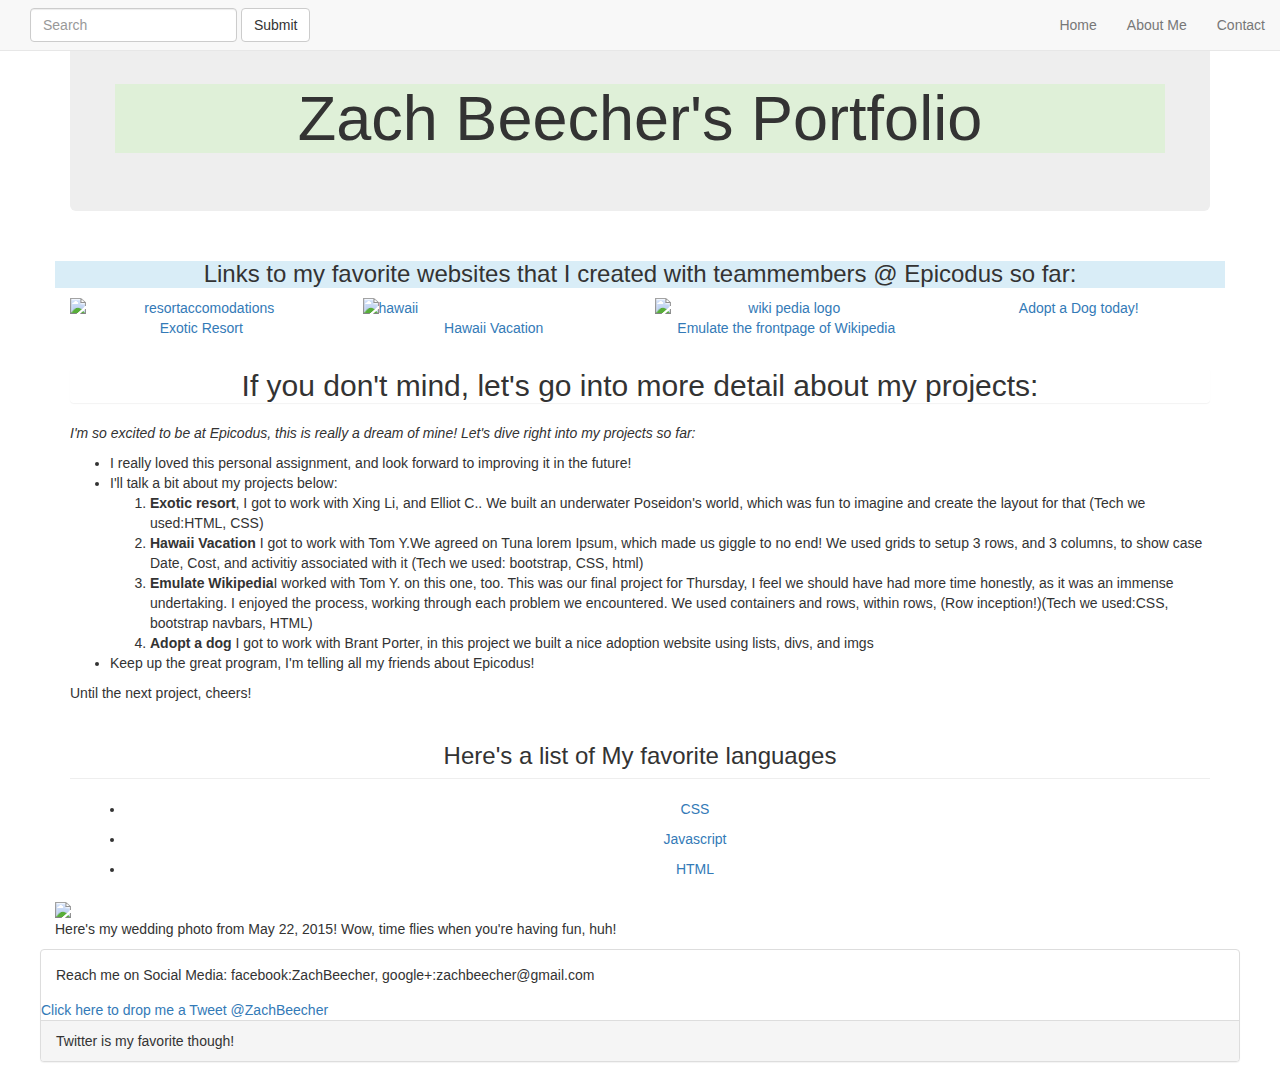
==== index.html @ 5597dc12 "added about me page, more styling and bootstrap containers and rows" ====
<!DOCTYPE html>
<html>
<head>
  <link href="css/bootstrap.css" rel="stylesheet" type="text/css" >
  <link href="style.css" rel="stylesheet" type="text/css" media="screen">
</head>

<title>Zach Beecher's Portfolio</title>

<body background="https://s3.amazonaws.com/codementor_content/2016-Feb/best2016.jpg">
  <div class="container">
    <div class="row">


      <img src="http://www.immunology2016.org/wp-content/uploads/2015/08/seattle_view_slider2.jpg" class="banner img-responsive img">

<!--<div class="container">
   <div style="background-image: url(http://www.immunology2016.org/wp-content/uploads/2015/08/seattle_view_slider2.jpg); background-size: cover; background-position: center; height: 300px" class="border-radius:10px"/>
</div> I was testing this method, but I couldn't figure out how to use bootstrap with this format / aka resonsive attritube -->
<nav class="navbar navbar-default navbar-fixed-top">
  <div class="container-fluid">
    <div class="navbar-header">
      <button type="button" class="navbar-toggle collapsed" data-toggle="collapse"
      </button>
    </div>
<div class="collapse navbar-collapse"
      <ul class="nav navbar-nav">
        </li>
          </ul>
            <form class="navbar-form navbar-left">
              <div class="form-group">
                <input type="text" class="form-control" placeholder="Search">
    </div>
            <button type="submit" class="btn btn-default">Submit</button>
          </form>
          <ol class="nav navbar-nav navbar-right">
            <li><a href="index.html">Home</a></li>
            <li><a href="aboutme.html">About Me</a></li>
            <li><a href="Contact.html">Contact</a></li>
          </ol>
    </div>
</nav>
<div class="container">
  <div class="jumbotron">
    <div class="row">
      <div class="span12">
      <h1 class="text-primary text-center bg-success">Zach Beecher's Portfolio</h1>
      </div>
    </div>
  </div>
</div>

<div class="row">
  <div class="col-lg-12">
    <div id='content' class='row-fluid'>
    <div class='span2 sidebar'>
        <h3 class="bg-info text-center">Links to my favorite websites that I created with teammembers @ Epicodus so far:</h3>

    </div>
<div class="container">
  <div class="row">
      <div class="col-md-3 col-sm-6 col-xs-12 portfolio-item">
          <a href="https://github.com/ziggity/resortweb/blob/version2.0/resortaccomodations.html">
              <img class="img-responsive text-center" src="http://www.astonhotels.com/assets/resort-images/TRO/TRO-690x380-Resort-Pool-01.jpg" alt="resortaccomodations"><a href="https://github.com/ziggity/resortweb/blob/version2.0/resortaccomodations.html"><p class="text-center">Exotic Resort</p></a>
          </a>
      </div>
      <div class="col-md-3 col-sm-6 col-xs-12 portfolio-item">
          <a href="https://github.com/ziggity/hawaiivacay">
              <img class="img-responsive" src="https://img0.etsystatic.com/025/0/7476189/il_fullxfull.630278320_rqxa.jpg" alt="hawaii">  <a href="https://github.com/ziggity/hawaiivacay"><p class="text-center">Hawaii Vacation</p></a>
          </a>
      </div>
      <div class="col-md-3 col-sm-6 col-xs-12 portfolio-item">
          <a href="https://github.com/ziggity/WIKI">
              <img class="img-responsive text-center" src="http://studentsforliberty.org/wp-content/uploads/2014/08/wikipedia1.png" alt="wiki pedia logo"><a href="https://github.com/ziggity/WIKI"><p class="text-center">Emulate the frontpage of Wikipedia</p></a>
          </a>
      </div>
      <div class="col-md-3 col-sm-6 col-xs-12 portfolio-item">
          <a href="https://github.com/ziggity/dog">
              <img class="img-responsive text-center" src="http://www.humanesocietyofdickson.com/uploads/1/2/9/0/12908446/7388942_orig.jpg" alt=""><a href="https://github.com/ziggity/dog"><p class="text-center">Adopt a Dog today!</p></a>
          </a>
      </div>
  </div>







<div class='span8 main'>
  <h2 class="panel text-center">If you don't mind, let's go into more detail about my projects:</h2>
  <p class="text"><em>I'm so excited to be at Epicodus, this is really a dream of mine! Let's dive right into my projects so far:</em>

<ul>
   <li>I really loved this personal assignment, and look forward to improving it in the future!</li>
   <li>I'll talk a bit about my projects below:</li>
   <ol>
   <li><b>Exotic resort</b>, I got to work with Xing Li, and Elliot C.. We built an underwater Poseidon's world, which was fun to imagine and create the layout for that (Tech we used:HTML, CSS)</li>
   <li> <b>Hawaii Vacation</b> I got to work with Tom Y.We agreed on Tuna lorem Ipsum, which made us giggle to no end! We used grids to setup 3 rows, and 3 columns, to show case Date, Cost, and activitiy associated with it (Tech we used: bootstrap, CSS, html)</li>
   <li><b>Emulate Wikipedia</b>I worked with Tom Y. on this one, too. This was our final project for Thursday, I feel we should have had more time honestly, as it was an immense undertaking. I enjoyed the process, working through each problem we encountered. We used containers and rows, within rows, (Row inception!)(Tech we used:CSS, bootstrap navbars, HTML)</li>
   <li><b>Adopt a dog</b> I got to work with Brant Porter, in this project we built a nice adoption website using lists, divs, and imgs</li>

</ol>

   <li>Keep up the great program, I'm telling all my friends about Epicodus!</li>
</ul>

  <p>Until the next project, cheers!</p>
</div>
<div class='span2 sidebar'>
  <h3 class="page-header text-center">Here's a list of My favorite languages</h3>
  <ul>
    <div class="container text-center">
    <li><a href='https://en.wikipedia.org/wiki/Cascading_Style_Sheets'><p id="nobullet">CSS</p></a></li>
    <li><a href='https://en.wikipedia.org/wiki/JavaScript'><p id="nobullet">Javascript</p></a></li>
    <li><a href='https://en.wikipedia.org/wiki/HTML'><p id="nobullet">HTML<p></a></li>
  </ul>
</div>
</div>
</div>
</div>




  <div class="container">
    <div class="row">
<img src="https://media.licdn.com/mpr/mpr/shrinknp_200_200/AAEAAQAAAAAAAAlKAAAAJDVjNjM0MGY2LTZkNzQtNDc1Yi05YzFkLTU2MTExMTlhMzViZA.jpg" class="text-center "><p>Here's my wedding photo from May 22, 2015! Wow, time flies when you're having fun, huh!</p>
        </div>
        </div>




    <div class="panel panel-default">
    <div class="panel-body">Reach me on Social Media: facebook:ZachBeecher, google+:zachbeecher@gmail.com </div>
    <div> <a href="https://twitter.com/zachbeecher" class="twitter-share-button" data-show-count="false">Click here to  drop me a Tweet @ZachBeecher</a><script async src="//platform.twitter.com/widgets.js" charset="utf-8"></script>
    </div>
    <div class="panel-footer">Twitter is my favorite though!</div>
    </div>

    </form>
    </div>
    </div>

</body>
</html>
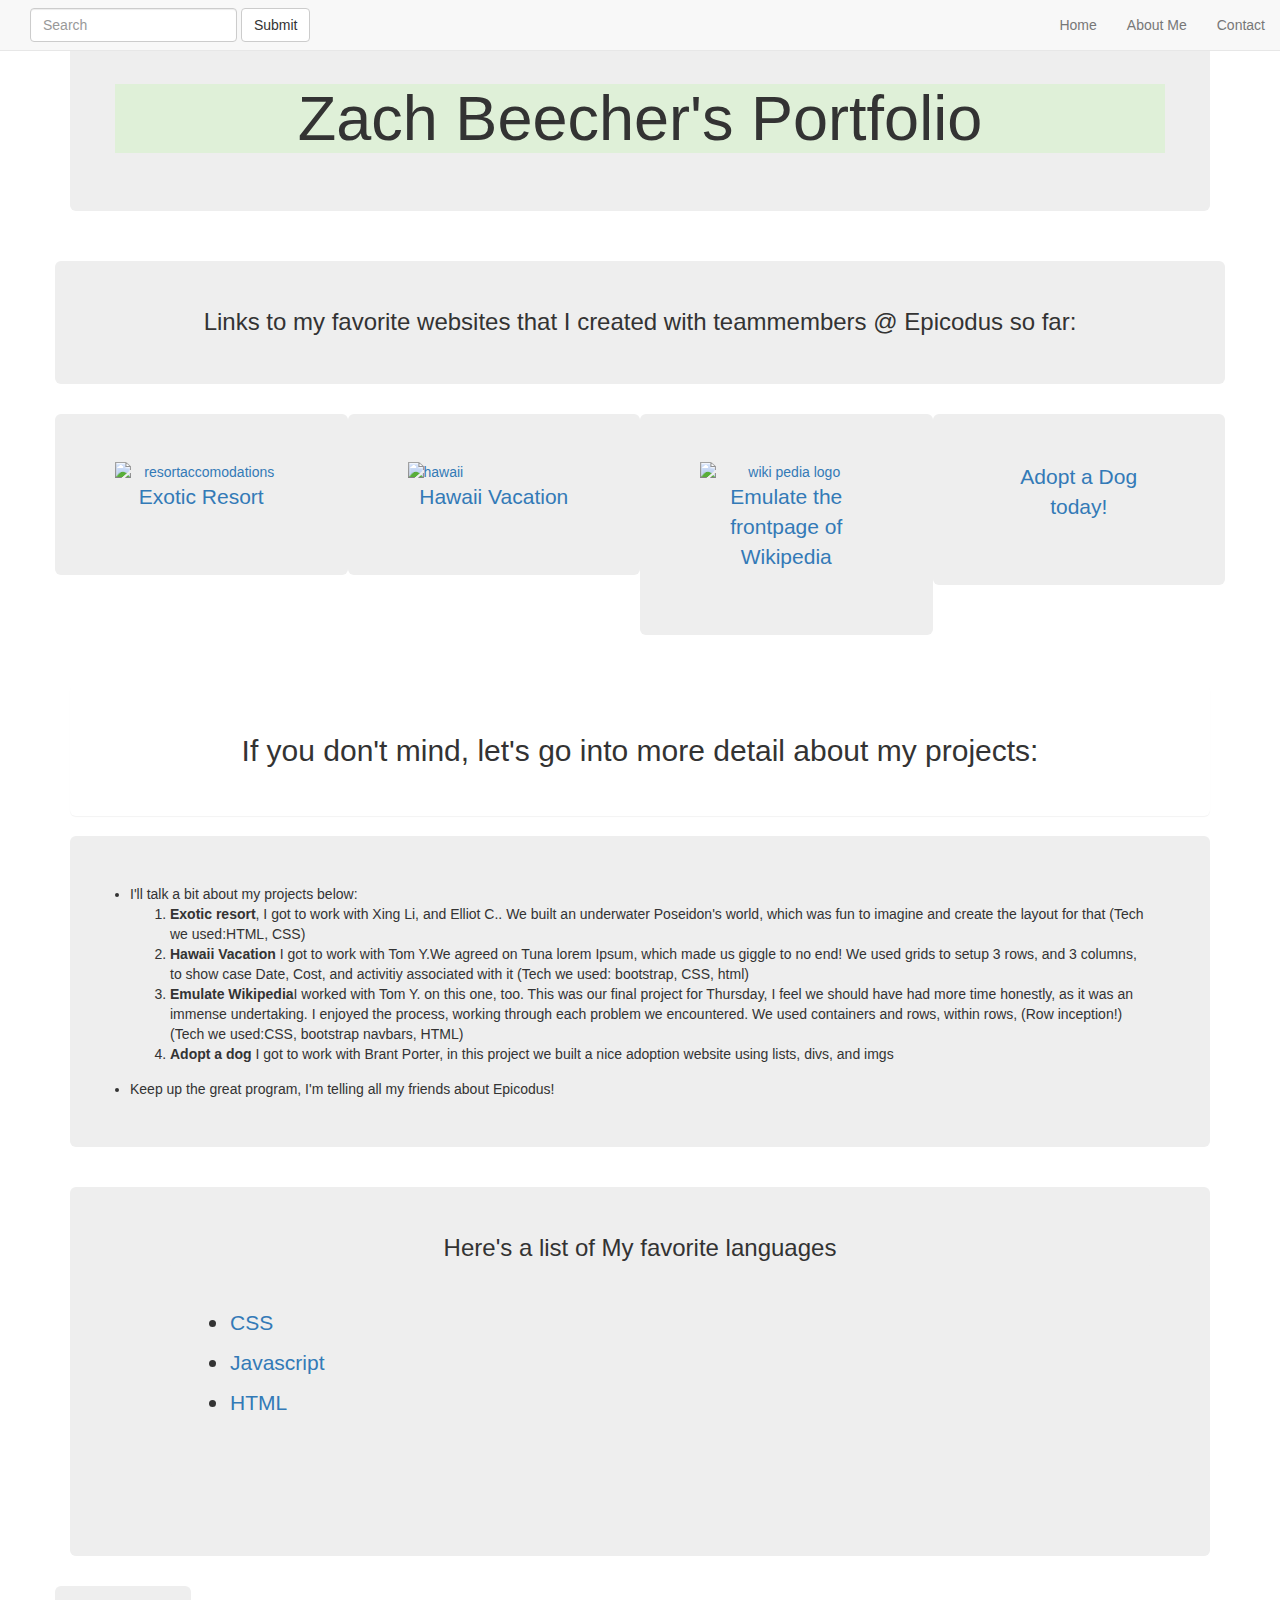
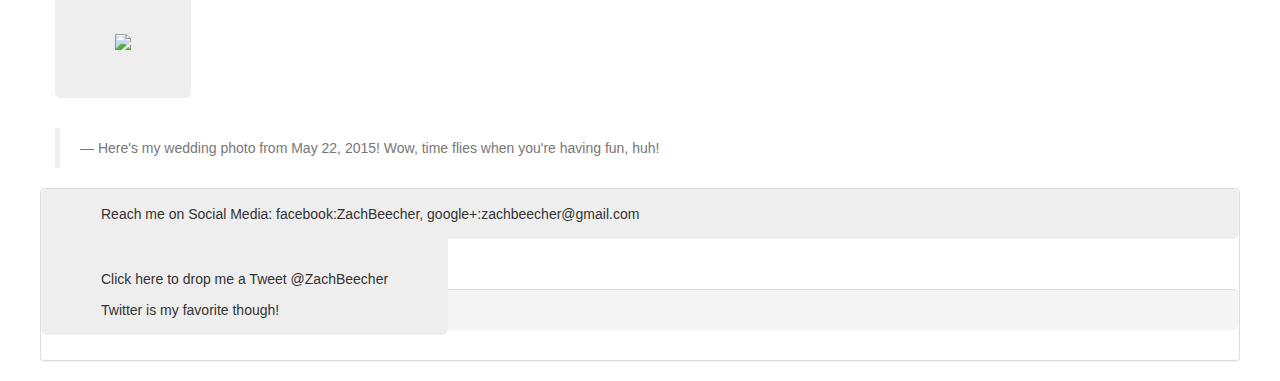
==== commit e2543cb2: "added jumbotron bootstrap, I liked the box feel it gave to my elements, I was having issues with sep" ====
--- a/index.html
+++ b/index.html
@@ -2,7 +2,7 @@
 <html>
 <head>
   <link href="css/bootstrap.css" rel="stylesheet" type="text/css" >
-  <link href="style.css" rel="stylesheet" type="text/css" media="screen">
+  <link href="style.css" rel="stylesheet" type="text/css">
 </head>
 
 <title>Zach Beecher's Portfolio</title>
@@ -54,27 +54,27 @@
   <div class="col-lg-12">
     <div id='content' class='row-fluid'>
     <div class='span2 sidebar'>
-        <h3 class="bg-info text-center">Links to my favorite websites that I created with teammembers @ Epicodus so far:</h3>
+        <h3 class="bg-info text-center jumbotron">Links to my favorite websites that I created with teammembers @ Epicodus so far:</h3>
 
     </div>
 <div class="container">
   <div class="row">
-      <div class="col-md-3 col-sm-6 col-xs-12 portfolio-item">
+      <div class="col-md-3 col-sm-6 col-xs-12 portfolio-item jumbotron">
           <a href="https://github.com/ziggity/resortweb/blob/version2.0/resortaccomodations.html">
               <img class="img-responsive text-center" src="http://www.astonhotels.com/assets/resort-images/TRO/TRO-690x380-Resort-Pool-01.jpg" alt="resortaccomodations"><a href="https://github.com/ziggity/resortweb/blob/version2.0/resortaccomodations.html"><p class="text-center">Exotic Resort</p></a>
           </a>
       </div>
-      <div class="col-md-3 col-sm-6 col-xs-12 portfolio-item">
+      <div class="col-md-3 col-sm-6 col-xs-12 portfolio-item jumbotron">
           <a href="https://github.com/ziggity/hawaiivacay">
               <img class="img-responsive" src="https://img0.etsystatic.com/025/0/7476189/il_fullxfull.630278320_rqxa.jpg" alt="hawaii">  <a href="https://github.com/ziggity/hawaiivacay"><p class="text-center">Hawaii Vacation</p></a>
           </a>
       </div>
-      <div class="col-md-3 col-sm-6 col-xs-12 portfolio-item">
+      <div class="col-md-3 col-sm-6 col-xs-12 portfolio-item jumbotron">
           <a href="https://github.com/ziggity/WIKI">
-              <img class="img-responsive text-center" src="http://studentsforliberty.org/wp-content/uploads/2014/08/wikipedia1.png" alt="wiki pedia logo"><a href="https://github.com/ziggity/WIKI"><p class="text-center">Emulate the frontpage of Wikipedia</p></a>
+              <img class="img-responsive text-center" src="http://everything-pr.com/wp-content/uploads/2015/08/Wikipedia-Edit-Tips-by-Everything-PR.jpg" alt="wiki pedia logo"><a href="https://github.com/ziggity/WIKI"><p class="text-center">Emulate the frontpage of Wikipedia</p></a>
           </a>
       </div>
-      <div class="col-md-3 col-sm-6 col-xs-12 portfolio-item">
+      <div class="col-md-3 col-sm-6 col-xs-12 portfolio-item jumbotron">
           <a href="https://github.com/ziggity/dog">
               <img class="img-responsive text-center" src="http://www.humanesocietyofdickson.com/uploads/1/2/9/0/12908446/7388942_orig.jpg" alt=""><a href="https://github.com/ziggity/dog"><p class="text-center">Adopt a Dog today!</p></a>
           </a>
@@ -87,33 +87,34 @@
 
 
 
+
 <div class='span8 main'>
-  <h2 class="panel text-center">If you don't mind, let's go into more detail about my projects:</h2>
-  <p class="text"><em>I'm so excited to be at Epicodus, this is really a dream of mine! Let's dive right into my projects so far:</em>
+  <h2 class="panel text-center jumbotron">If you don't mind, let's go into more detail about my projects:</h2>
 
-<ul>
-   <li>I really loved this personal assignment, and look forward to improving it in the future!</li>
+
+<ul class="jumbotron">
    <li>I'll talk a bit about my projects below:</li>
    <ol>
    <li><b>Exotic resort</b>, I got to work with Xing Li, and Elliot C.. We built an underwater Poseidon's world, which was fun to imagine and create the layout for that (Tech we used:HTML, CSS)</li>
    <li> <b>Hawaii Vacation</b> I got to work with Tom Y.We agreed on Tuna lorem Ipsum, which made us giggle to no end! We used grids to setup 3 rows, and 3 columns, to show case Date, Cost, and activitiy associated with it (Tech we used: bootstrap, CSS, html)</li>
    <li><b>Emulate Wikipedia</b>I worked with Tom Y. on this one, too. This was our final project for Thursday, I feel we should have had more time honestly, as it was an immense undertaking. I enjoyed the process, working through each problem we encountered. We used containers and rows, within rows, (Row inception!)(Tech we used:CSS, bootstrap navbars, HTML)</li>
-   <li><b>Adopt a dog</b> I got to work with Brant Porter, in this project we built a nice adoption website using lists, divs, and imgs</li>
+   <li><b>Adopt a dog</b> I got to work with Brant Porter, in this project we built a nice adoption website using lists, divs, and imgs</li></p>
 
 </ol>
 
    <li>Keep up the great program, I'm telling all my friends about Epicodus!</li>
 </ul>
 
-  <p>Until the next project, cheers!</p>
 </div>
+
 <div class='span2 sidebar'>
-  <h3 class="page-header text-center">Here's a list of My favorite languages</h3>
+  <h3 class="page-header text-center jumbotron">Here's a list of My favorite languages
   <ul>
-    <div class="container text-center">
+    <div class="container text-left jumbotron">
     <li><a href='https://en.wikipedia.org/wiki/Cascading_Style_Sheets'><p id="nobullet">CSS</p></a></li>
     <li><a href='https://en.wikipedia.org/wiki/JavaScript'><p id="nobullet">Javascript</p></a></li>
     <li><a href='https://en.wikipedia.org/wiki/HTML'><p id="nobullet">HTML<p></a></li>
+    </h3>
   </ul>
 </div>
 </div>
@@ -125,7 +126,7 @@
 
   <div class="container">
     <div class="row">
-<img src="https://media.licdn.com/mpr/mpr/shrinknp_200_200/AAEAAQAAAAAAAAlKAAAAJDVjNjM0MGY2LTZkNzQtNDc1Yi05YzFkLTU2MTExMTlhMzViZA.jpg" class="text-center "><p>Here's my wedding photo from May 22, 2015! Wow, time flies when you're having fun, huh!</p>
+<img src="https://media.licdn.com/mpr/mpr/shrinknp_200_200/AAEAAQAAAAAAAAlKAAAAJDVjNjM0MGY2LTZkNzQtNDc1Yi05YzFkLTU2MTExMTlhMzViZA.jpg" class="text-center jumbotron "><blockquote class="blockquote"><footer class="blockquote-footer">Here's my wedding photo from May 22, 2015! Wow, time flies when you're having fun, huh!</blockquote>
         </div>
         </div>
 
@@ -133,10 +134,10 @@
 
 
     <div class="panel panel-default">
-    <div class="panel-body">Reach me on Social Media: facebook:ZachBeecher, google+:zachbeecher@gmail.com </div>
-    <div> <a href="https://twitter.com/zachbeecher" class="twitter-share-button" data-show-count="false">Click here to  drop me a Tweet @ZachBeecher</a><script async src="//platform.twitter.com/widgets.js" charset="utf-8"></script>
+    <div class="panel-body jumbotron">Reach me on Social Media: facebook:ZachBeecher, google+:zachbeecher@gmail.com </div>
+    <div> <a href="https://twitter.com/zachbeecher" class="twitter-share-button jumbotron" data-show-count="false">Click here to  drop me a Tweet @ZachBeecher</a><script async src="//platform.twitter.com/widgets.js" charset="utf-8"></script>
     </div>
-    <div class="panel-footer">Twitter is my favorite though!</div>
+    <div class="panel-footer jumbotron">Twitter is my favorite though!</div>
     </div>
 
     </form>
--- a/style.css
+++ b/style.css
@@ -0,0 +1,78 @@
+
+
+.banner{
+  max-width:100%;
+    }
+
+.carousel-caption{
+        background-color: #282828;
+        opacity: 0.75;
+  }
+  @media(max-width: 768px){
+    h1{
+      font-size: 14px;
+
+  }
+}
+.title{
+  color:teal;
+  font-size: 45px;
+  font-style: oblique;
+  font-stretch: normal;
+}
+#random {
+    font-style: italic;
+    color:purple;
+    border: 15px solid gold;
+    margin: 5px;
+body {
+  color:silver;
+
+}
+
+#content{
+    color:blue;
+}
+
+.text{
+  color:silver;
+  font-style: italic;
+  text-shadow: 2px 2px #ff0000;
+}
+h1{
+  color:silver;
+  font-style: italic;
+  text-shadow: 2px 2px #ff0000;
+}
+h3{
+  color:silver;
+  font-style: italic;
+  text-shadow: 2px 2px #ff0000;
+}
+
+.textalign{
+  text-align:center;
+  color:silver;
+  text-decoration-style: solid;
+}
+
+.img {
+
+  padding:1px;
+  border:1px
+  solid #021a40;
+}
+
+#nobullet {
+    list-style-type: none;
+}
+@media screen and (min-width: 480px) {
+    div {
+        float: left;
+        background: red;
+    }
+
+  #rock {
+    color:red;
+    font-family: sans-serif;
+  }
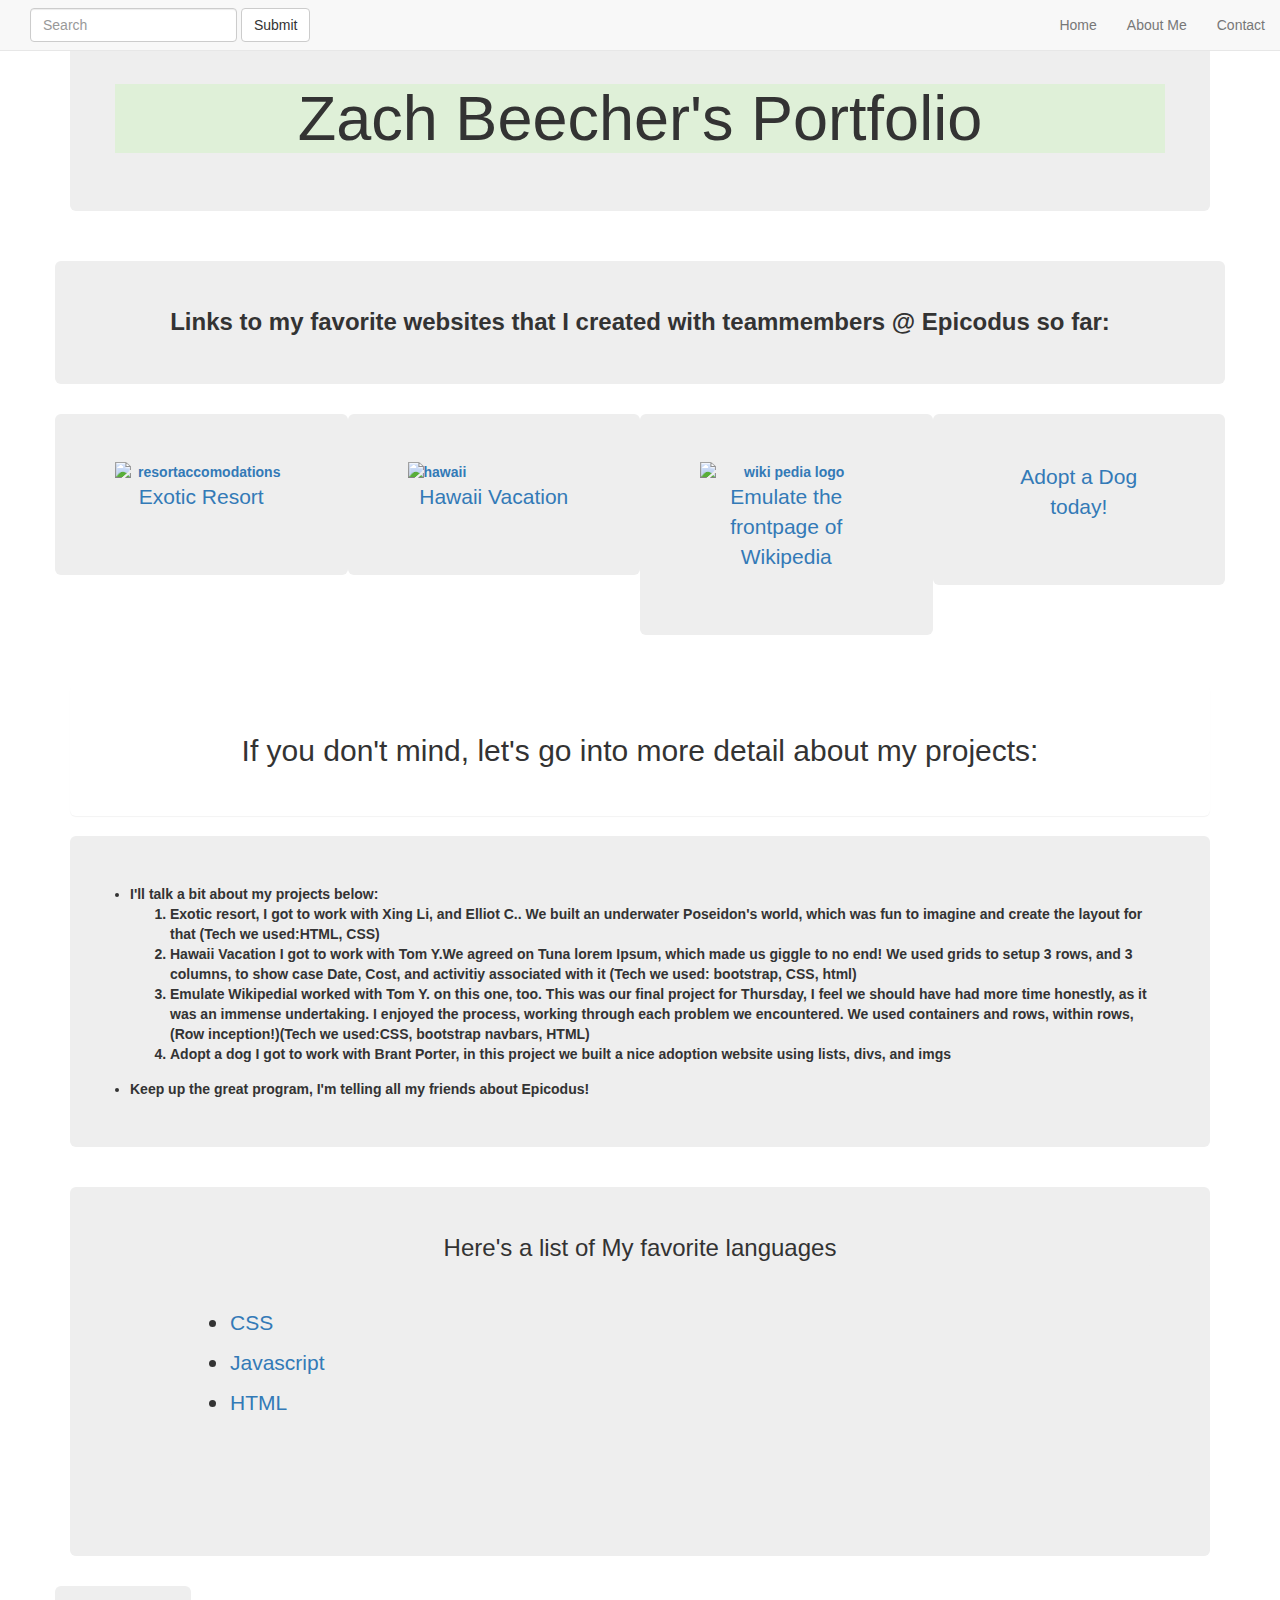
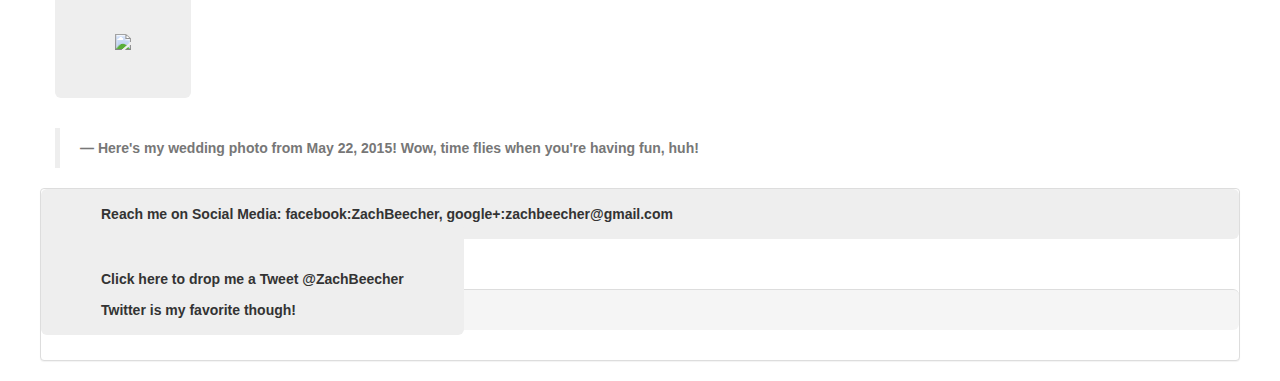
==== commit 6584b078: "strong" ====
--- a/index.html
+++ b/index.html
@@ -54,7 +54,7 @@
   <div class="col-lg-12">
     <div id='content' class='row-fluid'>
     <div class='span2 sidebar'>
-        <h3 class="bg-info text-center jumbotron">Links to my favorite websites that I created with teammembers @ Epicodus so far:</h3>
+        <h3 class="bg-info text-center jumbotron"><strong>Links to my favorite websites that I created with teammembers @ Epicodus so far:<strong></h3>
 
     </div>
 <div class="container">
